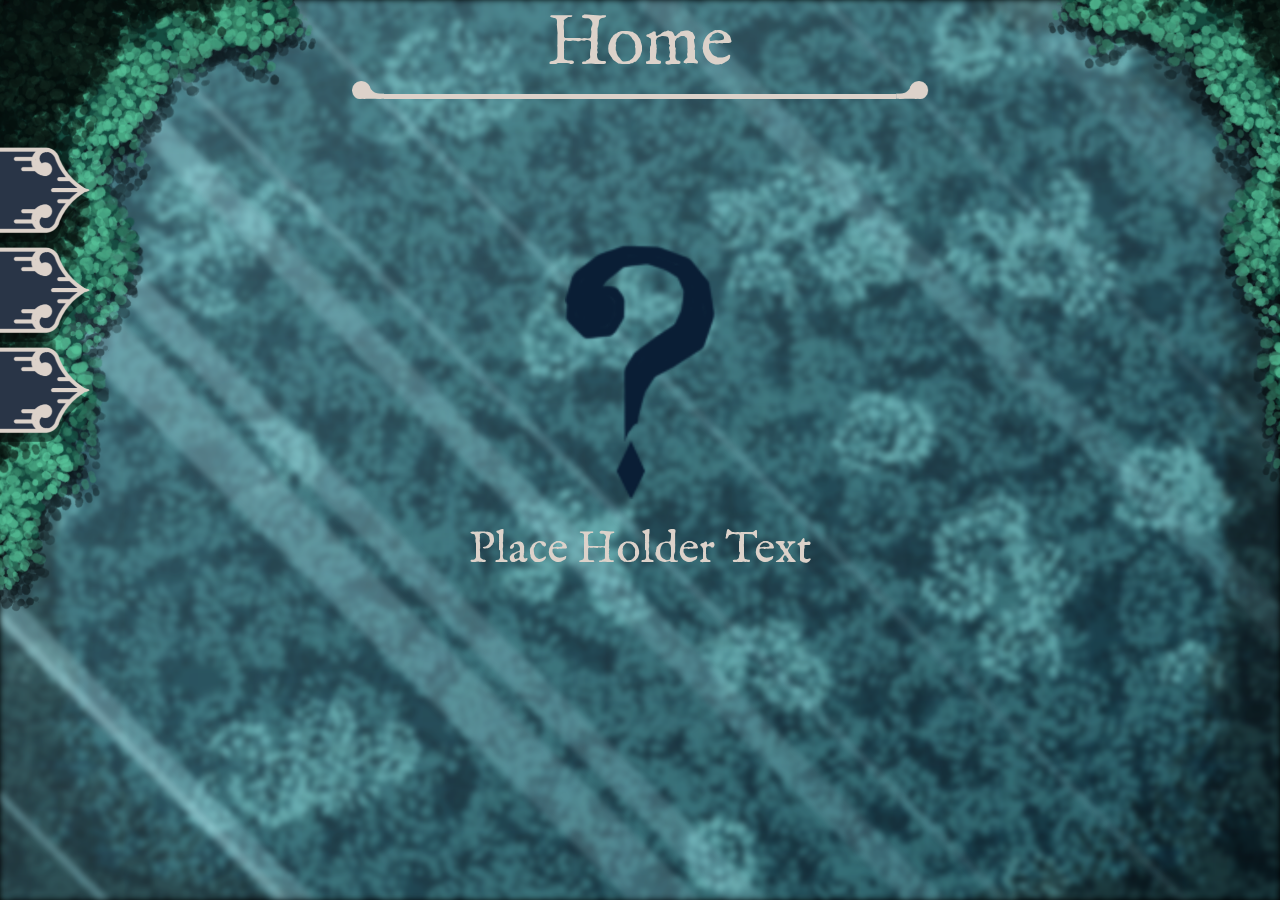
==== HTTP/index.html @ 6190452a "Initial commit" ====
<!DOCTYPE html>
<html lang="en">
<head>
  <meta charset="UTF-8">
  <meta name="viewport" content="width=device-width, initial-scale=1.0">
  <title>Home</title>
  
  <link rel="stylesheet" type="text/css" href="css/reset.css">
  <link rel="stylesheet" type="text/css" href="css/default.css">
  <link rel="stylesheet" type="text/css" href="css/utilities.css">
   
  <link rel="stylesheet" type="text/css" href="css/header.css">
  <link rel="stylesheet" type="text/css" href="css/navigation.css">
  <link rel="stylesheet" type="text/css" href="css/foliage-background.css">
  <link rel="stylesheet" type="text/css" href="css/light-rays.css">
  <link rel="stylesheet" type="text/css" href="css/question-mark.css">
</head>
<body>
	<div class="background">
	
		<div class="background-container">
			<div class="tiling-base"></div>
			<div class="tiling-highlight"></div>
			<div class="left-edge"></div>
			<div class="right-edge flip-horizontal"></div>
		</div><!--Background-->
		
		<div class="ray-box">
			<div class="ray-small pos-11"></div>
			<div class="ray-small pos-12"></div>
			<div class="ray-small pos-13"></div>
			<div class="ray-small pos-14"></div>
			<div class="ray-small pos-15"></div>
			<div class="ray-mid pos-21"></div>
			<div class="ray-mid pos-22"></div>
			<div class="ray-mid pos-23"></div>
			<div class="ray-mid pos-24"></div>
			<div class="ray-large pos-31"></div>
			<div class="ray-large pos-32"></div>
		
			<div class="light-bleed-top"></div>
			<div class="light-bleed-left"></div>
		</div><!--Light Rays-->
		
		<div class="foliage">
			<div class="right-shadow"></div>
			<div class="left-shadow"></div> 
			<div class="right"></div>
			<div class="left"></div>
		</div><!--Foliage-->
		
	</div>
	
	<content>
	
		<div class="question-container">
		
			<div class="question-mark">
				
				<div class="aura"></div>
				<div class="highlight"></div>
				<div class="base"></div>
				
			</div>
			
			<div class="question-text">Place Holder Text</div>
		
		</div><!--Question Mark-->
	</content>
	
	<header>
		<!--Page Title-->
		<h1>Home</h1>
		
		<div class="motif-line">
			<div class="motif"></div>
			<div class="line"></div>
			<div class="motif flip-horizontal"></div>
		</div><!--motif-line-->
		
	</header>
	
	<nav><!--This has been imported-->
		<div class = "tab home">
			<div class="shadow"></div>
			<div class="background"></div>
			<a href="index.html">Home</a>
		</div>

		<div class = "tab resume">
			<div class="shadow"></div>
			<div class="background"></div>
			<a href="resume.html">Resume</a>
		</div>

		<div class = "tab portfolio">
			<div class="shadow"></div>
			<div class="background"></div>
			<a href="portfolio.html">Portfolio</a>
		</div>
	</nav>
	


</body>
</html>
---- HTTP/css/default.css ----
/*FONTS*/
@font-face { font-family: IMFell; src: url('../assets/fonts/IMFellEnglish-Regular.ttf'); } 

body {
	background-color: black;
}
---- HTTP/css/utilities.css ----
.flip-horizontal {
    -webkit-transform: scaleX(-1); For Safari and older Chrome
    -moz-transform: scaleX(-1);    For older Firefox
    -ms-transform: scaleX(-1);     For older Internet Explorer
    -o-transform: scaleX(-1);      For older Opera
    transform: scaleX(-1);         Standard syntax
}
---- HTTP/css/header.css ----
/*FONTS*/
@font-face { font-family: IMFell; src: url('../assets/fonts/IMFellEnglish-Regular.ttf'); } 


header {
	position: absolute;
	
	top: 1%;
	left: 10%;
	right: 10%;
	
	height:10%;
	margin:0;
	
	/*Default properties*/
	color: #dcd2ca;
	text-align: center;
	
	font-family: IMFell;
	font-size: 8vh;
}

header h1 {
	display: block;
}

.motif-line {
	/*Flex Container*/
    display: -webkit-flex; /* Safari */
    display: -ms-flexbox;  /* IE 10 */
    display: flex;         /* Modern browsers */
    justify-content: center;
    align-items: flex-end;
} 

.motif-line .line {
	height: 0.6vh;
	width: 50%;

	outline-color: #dcd2ca;
	background-color: #dcd2ca;
}

.motif-line .motif {
	
	
	background-image: url("../assets/images/titleline/titleline_end_50x28.png");
	background-size: cover;
    background-repeat: no-repeat;
	
	width:calc(2vh * 50 / 28);
	height:2vh;
	
}
---- HTTP/css/navigation.css ----
/*FONTS*/
@font-face { font-family: IMFell; src: url('../assets/fonts/IMFellEnglish-Regular.ttf'); } 

nav {
	position: absolute;
	top:15%;
	left: 0;
	
	height: 50vh;
	width: 10vh;
}

nav .tab {
	position: relative;
	left: -100%;
	
	width: 200%;
	height: 10vh;
	margin-top: 10px;
	
	line-height: 10vh;/*vertical-align text center */
	color: #dcd2ca;
	text-align: left;
	font-family: IMFell;
	font-size: 8vh;

	transition: left 0.5s ease-in-out;
}


nav .home{
	left: -100%;
}
nav .home:hover {
	left:calc((10vh * 1341 / 175) - 60vh);
}


nav .resume{
	left: -100%;
}
nav .resume:hover {
	left:calc((10vh * 1341 / 175) - 55vh);
}


nav .portfolio{
	left: -100%;
}
nav .portfolio:hover {
	left:calc((10vh * 1341 / 175) - 50vh);
}

.tab .background, .shadow {
	position: absolute;

	right: 0;
	
	width: calc(10vh * 1341 / 175);/* Calculate width based on image aspect ratio */
	height: 10vh;
	line-height: 10vh;/*vertical-align text center */
	
	background-size: cover;
    background-repeat: no-repeat;
}

.tab .background{
	top:0;
	background-image: url("../assets/images/tab/Tab_1341x175.png");
}

.tab .shadow{
	top:1vh;
	background-image: url("../assets/images/tab/TabShadow_1341x175.png");
	mix-blend-mode: multiply;
}

.tab a{
	text-decoration: none; /* Removes underline */
	position: absolute;
	right: 10vh;
	
	line-height: 10vh;/*vertical-align text center */
	color: #dcd2ca;
	text-align: right;
	font-family: IMFell;
	font-size: 8vh;
}

.tab a:hover {
    text-decoration: none; /* Adds underline on hover */
}
---- HTTP/css/foliage-background.css ----
.foliage{
	
}

.foliage .left, .foliage .right, .foliage .left-shadow, .foliage .right-shadow{
	position: fixed;
	top: 0;
	
	background-repeat: no-repeat;
}

.foliage .left{
	left: 0;
	
	height: 68.75vh;
	width: calc(100vh * 580 / 1120);
	
	background-size: calc(68.75vh * 580 / 1120) 68.75vh; /*calc(100vh * 448 / 906) calc(100vh * Width / Height);*/
	
	background-image: url('../assets/images/foliage/Foliage_left_side_580x1120.png');
}

.foliage .right{
	right: 0;
	
	height: 55vh;
	width: calc(55vh * 448 / 906) ;
	
	background-size: calc(55vh * 448 / 906) 55vh; /*calc(100vh * 448 / 906) calc(100vh * Width / Height);*/
	
	background-image: url('../assets/images/foliage/Foliage_right_side_448x906.png');
}

.foliage .left-shadow{
	left: 0;
	
	height: 68.75vh;
	width: calc(100vh * 580 / 1120);
	
	background-size: calc(68.75vh * 580 / 1120) 68.75vh; /*calc(100vh * 448 / 906) calc(100vh * Width / Height);*/
	
	mix-blend-mode: multiply;
	
	background-image: url('../assets/images/foliage/FoliageShadow_left_side_580x1120.png');
}

.foliage .right-shadow{
	right: 0;
	
	height: 55vh;
	width: calc(55vh * 448 / 906) ;
	
	background-size: calc(55vh * 448 / 906) 55vh; /*calc(100vh * 448 / 906) calc(100vh * Width / Height);*/
	
	mix-blend-mode: multiply;
	
	background-image: url('../assets/images/foliage/FoliageShadow_right_side_448x906.png');
	
		
}



.background-container {
	position: fixed;
	top: 0;
	left: 0;
	height: 100%;
	width: 100%;
	background-color: black;
	
	-webkit-filter: blur(3px);
	filter: blur(3px);
}

.background-container .tiling-base, .background-container .tiling-highlight{
	position: fixed;
	top: 0;
	left: 0;
	height: 100%;
	width: 100%;
	
	background-repeat: repeat; /* Tile horizontally */
	
	background-size: 128vh 100vh; /* 128vh = calc(100vh * 2048 / 1600) calc(100vh * Width / Height);*/
}

.background-container .tiling-base{
	background-image: url('../assets/images/backgrounds/BackgroundBase_2048x1600.png');
}

.background-container .tiling-highlight{
	background-image: url('../assets/images/backgrounds/BackgroundHighLights_2048x1600.png');
	
	opacity: .75;
	mix-blend-mode: screen; /* Additive blending mode */
}





.background-container .left-edge, .background-container .right-edge{
	position: absolute;
	top: 0;
	
	height: 100vh;
	width: 34.375vh; /* 34.375vh = calc(100vh * 550 / 1600); calc(100vh * Width / Height);*/
	
	background-size: 34.375vh 100vh ;
	background-image: url('../assets/images/backgrounds/BackgroundEdge_550x1600.png');
	
	mix-blend-mode: multiply;	
}

.background-container .left-edge {	
	left: 0;
	
}

.background-container .right-edge {
	right:0;	
}
---- HTTP/css/light-rays.css ----
.ray-box {
	position: fixed;
	top:0px;
	left:0;
	right:0;
	bottom:0;
	margin: auto;
		
	width:100%;  
	
	-webkit-filter: blur(3px);
	filter: blur(3px);
	
	overflow: hidden;
}

.ray-box .ray-small, .ray-box .ray-mid, .ray-box .ray-large {  
	position:fixed;
	margin-left:10px;
	
	background-image: linear-gradient(180deg, rgba(139,200,210,1) 0%, rgba(139,200,210,0) 100%);
	background-image: -webkit-linear-gradient(270deg, rgba(139,200,210,1) 0%, rgba(139,200,210,0) 100%);
	background-image: -moz-linear-gradient(180deg, rgba(139,200,210,1) 0%, rgba(139,200,210,0) 100%);
	background-image: -o-linear-gradient(180deg, rgba(139,200,210,1) 0%, rgba(139,200,210,0) 100%);
	
	transform: rotate(-45deg);
	-webkit-transform: rotate(-45deg);
	
	height:600%;
	left: 0%;
    
    opacity:.8;
	mix-blend-mode: screen;
	
	animation-iteration-count: infinite;
	animation-direction: alternate;
	animation-timing-function: ease-in-out;
}

.ray-box .ray-small {
    width:8px;
    animation-name: anim_ray_small;
	animation-duration: 3s;
}
.ray-box .ray-mid {    
    width:30px;
	animation-name: anim_ray_mid;
	animation-duration: 3s;
}
.ray-box .ray-large {
    width:50px;
	animation-name: anim_ray_large;
	animation-duration: 4s;
}

@keyframes anim_ray_small{
	from {height:600%; width: 8px;}
	to {height:605%;width: 10px;}
}
@keyframes anim_ray_mid{
	from {width: 30px;}
	to {width: 40px;}
}
@keyframes anim_ray_large{
	from {width: 50px;}
	to {width: 60px;}
}

.ray-box .pos-11{
	top: -210%;
	animation-duration: 3.4s;
}
.ray-box .pos-12{
	top: -230%;
	animation-duration: 2.9s;
}
.ray-box .pos-13{
	top: -310%;
	animation-duration: 3.2s;
}
.ray-box .pos-14{
	top: -330%;
	animation-duration: 3.1s;
}
.ray-box .pos-15{
	top: -390%;
	animation-duration: 2s;
}

.ray-box .pos-21{
	top: -230%;
}
.ray-box .pos-22{
	top: -280%;
}
.ray-box .pos-23{
	top: -300%;
}
.ray-box .pos-24{
	top: -370%;
}

.ray-box .pos-31{
	top: -270%;
}
.ray-box .pos-32{
	top: -410%;
}

.ray-box .light-bleed-top, .ray-box .light-bleed-left {
	position:fixed;
	top:0;
	left:0;
	
	width: 100%;
	height:100%;
	
	opacity:0.2;
	mix-blend-mode: screen;
}

.ray-box .light-bleed-top{
	background-image: linear-gradient(180deg, rgba(139,200,210,1), rgba(139,200,210,0));
	background-image: -webkit-linear-gradient(270deg, rgba(139,200,210,1), rgba(139,200,210,0));
	background-image: -moz-linear-gradient(180deg, rgba(139,200,210,1), rgba(139,200,210,0));
	background-image: -o-linear-gradient(180deg, rgba(139,200,210,1), rgba(139,200,210,0));
}
.ray-box .light-bleed-left{
	background-image: linear-gradient(90deg, rgba(139,200,210,1), rgba(139,200,210,0));
	background-image: -webkit-linear-gradient(0deg, rgba(139,200,210,1), rgba(139,200,210,0));
	background-image: -moz-linear-gradient(90deg, rgba(139,200,210,1), rgba(139,200,210,0));
	background-image: -o-linear-gradient(90deg, rgba(139,200,210,1), rgba(139,200,210,0));
}
---- HTTP/css/question-mark.css ----
.question-container {
	position: absolute;
	
	top: 0;
	left: 10%;
	right: 10%;
	height: 100%;
	
	display: flex;
	justify-content: center;
	align-items: center;
	
	/* background-color:blue;  */
}

.question-mark{
	position:relative;
}

.question-mark .base, .question-mark .aura, .question-mark .highlight{
	position:absolute;
	top: 30%;
	left: 50%;
	
	height:30vh;
	width: calc(30vh * 225 / 361);
	
	background-size: calc(30vh * 225 / 361) 30vh; /*calc(30vh * 225 / 361 calc(100vh * Width / Height);*/
	
	transform: translate(-50%, -80%);
}

.question-mark .base {
	pointer-events:none;
	pointer: none;
	background-image: url('../assets/images/questionmark/QuestionMarkBase_225x361.png');
}

.question-mark .aura {
	pointer-events:none;
	background-image: url('../assets/images/questionmark/QuestionMarkAuar_225x361.png');
	
	opacity: 0;
	mix-blend-mode:screen;
	
	animation-name: fade_in_out;
	animation-duration: 3s;
	animation-iteration-count: infinite;
	animation-direction: alternate;
	animation-timing-function: ease-in-out;
}
@keyframes fade_in_out{
	from {opacity: 0;}
	to {opacity: 1;}
}

.question-mark .highlight {
	background-image: url('../assets/images/questionmark/QuestionMarkAuar_225x361.png');

	opacity: 0;
	mix-blend-mode:screen;
	
	cursor: pointer;
	transition: opacity 1.5s ease-in-out;
}
.question-mark .highlight:hover {
	opacity:1.0;
}

.question-text {
	position:absolute;
	text-align: center;
	top: 60%;
	left: 50%;
	transform: translate(-50%, -30%);
	
	color: #dcd2ca;
	text-align: center;
	font-family: IMFell;
	font-size: 5vh;
	
	word-wrap: break-word;
	overflow: hidden;
}
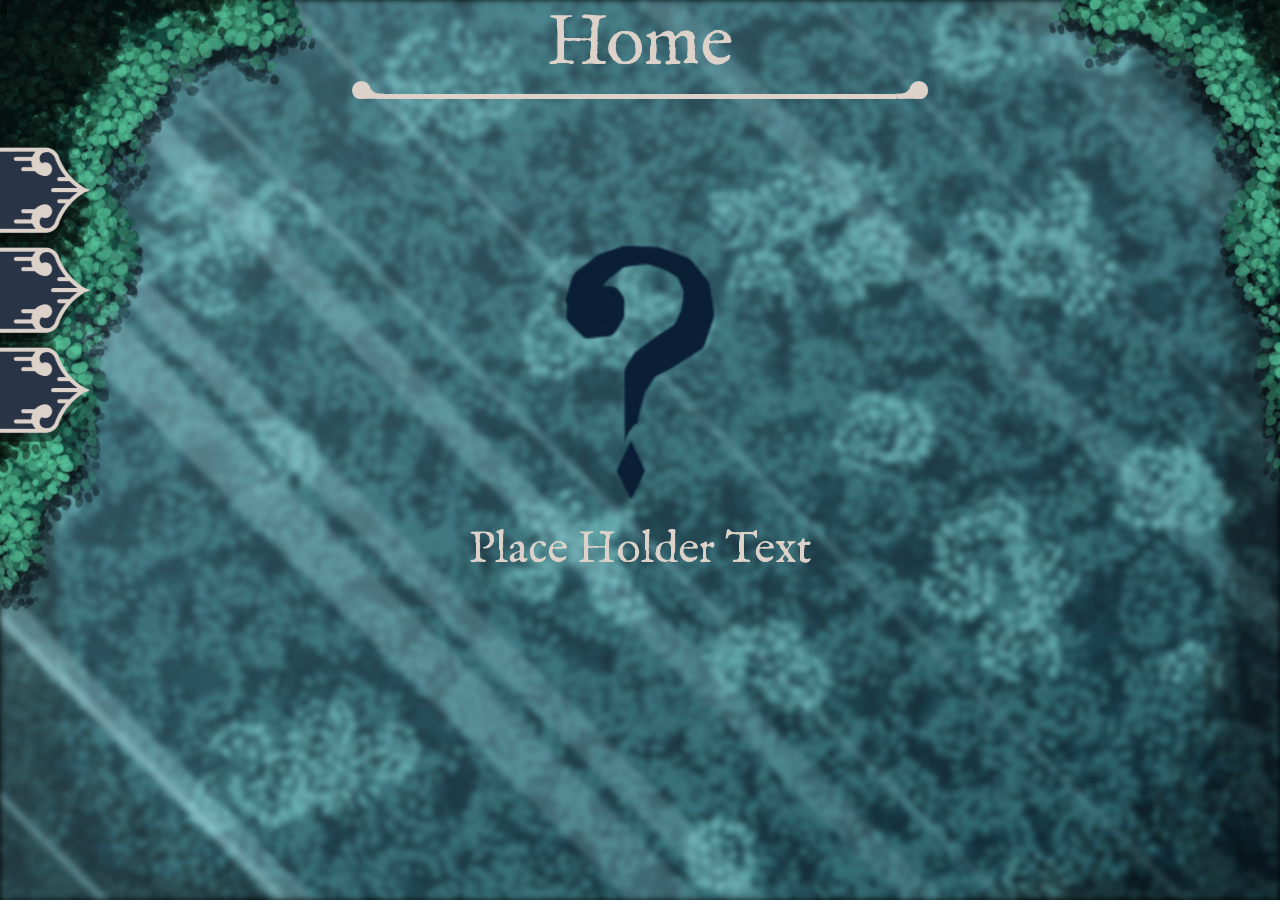
==== commit 69403507: "Added falling books" ====
--- a/HTTP/index.html
+++ b/HTTP/index.html
@@ -14,6 +14,11 @@
   <link rel="stylesheet" type="text/css" href="css/foliage-background.css">
   <link rel="stylesheet" type="text/css" href="css/light-rays.css">
   <link rel="stylesheet" type="text/css" href="css/question-mark.css">
+  <link rel="stylesheet" type="text/css" href="css/falling-books.css">
+  
+  <script src="js/question_mark.js" type="text/javascript"></script>
+  <script src="js/falling_books.js" type="text/javascript"></script>
+  
 </head>
 <body>
 	<div class="background">
@@ -52,18 +57,20 @@
 	</div>
 	
 	<content>
-	
+		<!--Falling Books-->
+		<div id="falling_books_container">a</div>
+		
 		<div class="question-container">
 		
 			<div class="question-mark">
 				
 				<div class="aura"></div>
-				<div class="highlight"></div>
+				<div class="highlight" onclick="update_question_mark_text(event)"></div>
 				<div class="base"></div>
 				
 			</div>
 			
-			<div class="question-text">Place Holder Text</div>
+			<div id="question-mark-text" class="question-text">Place Holder Text</div>
 		
 		</div><!--Question Mark-->
 	</content>
--- a/HTTP/css/question-mark.css
+++ b/HTTP/css/question-mark.css
@@ -1,4 +1,5 @@
 .question-container {
+	pointer-events:none;
 	position: absolute;
 	
 	top: 0;
@@ -14,6 +15,7 @@
 }
 
 .question-mark{
+	pointer-events:none;
 	position:relative;
 }
 
@@ -55,6 +57,7 @@
 }
 
 .question-mark .highlight {
+	pointer-events:auto;
 	background-image: url('../assets/images/questionmark/QuestionMarkAuar_225x361.png');
 
 	opacity: 0;
--- a/HTTP/css/falling-books.css
+++ b/HTTP/css/falling-books.css
@@ -0,0 +1,112 @@
+/* BOOK FALL */
+#falling_books_container {
+	position: absolute;
+	top: 0;
+	left:0;
+	width: 100%;
+	height: 100%;
+	overflow: hidden;
+	box-sizing: content-box; /* This will hide the overflow of falling books */  
+	/* background-color: green; */
+	
+}
+.falling-book {
+	position: absolute;
+	top: 0;
+	left: 0; 
+	max-width: 100px; /* Adjust the size of the book */
+	overflow: hidden;
+	box-sizing: content-box;
+	
+	background-color: rgba(255, 255, 255, 0);
+	color: rgba(255, 255, 255, 1);
+	transition: box-shadow color background-color 0.2s ease-in-out;
+	
+	filter: blur(1px);
+	
+}
+.falling-book:hover {
+	color: rgba(255, 255, 255, 1);
+	background-color: rgba(255, 255, 255, .4);
+	box-shadow: 0 5px 15px rgba(255, 255, 255, .7);
+}
+
+.falling_books_fare_container {
+	position: absolute;
+	top: 0;
+	left:0;
+	width: 100%;
+	height: 100%;
+	overflow: hidden;
+	box-sizing: content-box; /* This will hide the overflow of falling books */
+	
+}
+.falling-book_fare {
+	position: absolute;
+	top: 0;
+	left: 0; 
+	max-width: 100px; /* Adjust the size of the book */
+	overflow: hidden;
+	box-sizing: content-box;
+	filter: brightness(0.8) hue-rotate(180deg) blur(3px);
+}
+
+/*BookForground*/
+.forground-container {
+	pointer-events:none;  
+	position: fixed;
+	top: 0;
+	left: 0;
+	
+	height: 100%;
+	width: 100%;
+	/* background-color: black; */
+	filter: blur(3px);
+	
+}
+.forground-container-blur {
+	pointer-events:none;  
+	position: fixed;
+	top: 0;
+	left: 0;
+	
+	height: 100%;
+	width: 100%;
+	/* background-color: black; */
+	filter: blur(3px);
+	/* opacity:0.75; */
+	/* mix-blend-mode: multiply; */
+	
+}
+.forground_book_loop {
+	pointer-events:none;  
+	position: fixed;
+	top:76%;
+	left:0;
+	
+	height:100%;
+	width:100%;
+	
+	
+	background-size:calc(24vh * 2028 / 384) 24%;
+	background-image: url('../assets/images/forgroundBooks/ForgroundBookLoop_2028x384.png');
+	
+}
+.forground_corner_L {
+	pointer-events:none;  
+	position: absolute;
+	bottom: 0;
+	left: 0;
+	height: 61.875%; 
+	/* width: calc(61.875% * 350 / 990);  */
+	
+}
+.forground_corner_R {
+	pointer-events:none;  
+	position: absolute;
+	bottom: 0;
+	right: 0;
+	height: 61.875%; 
+	/* width: calc(61.875% * 350 / 990);  */
+	
+}
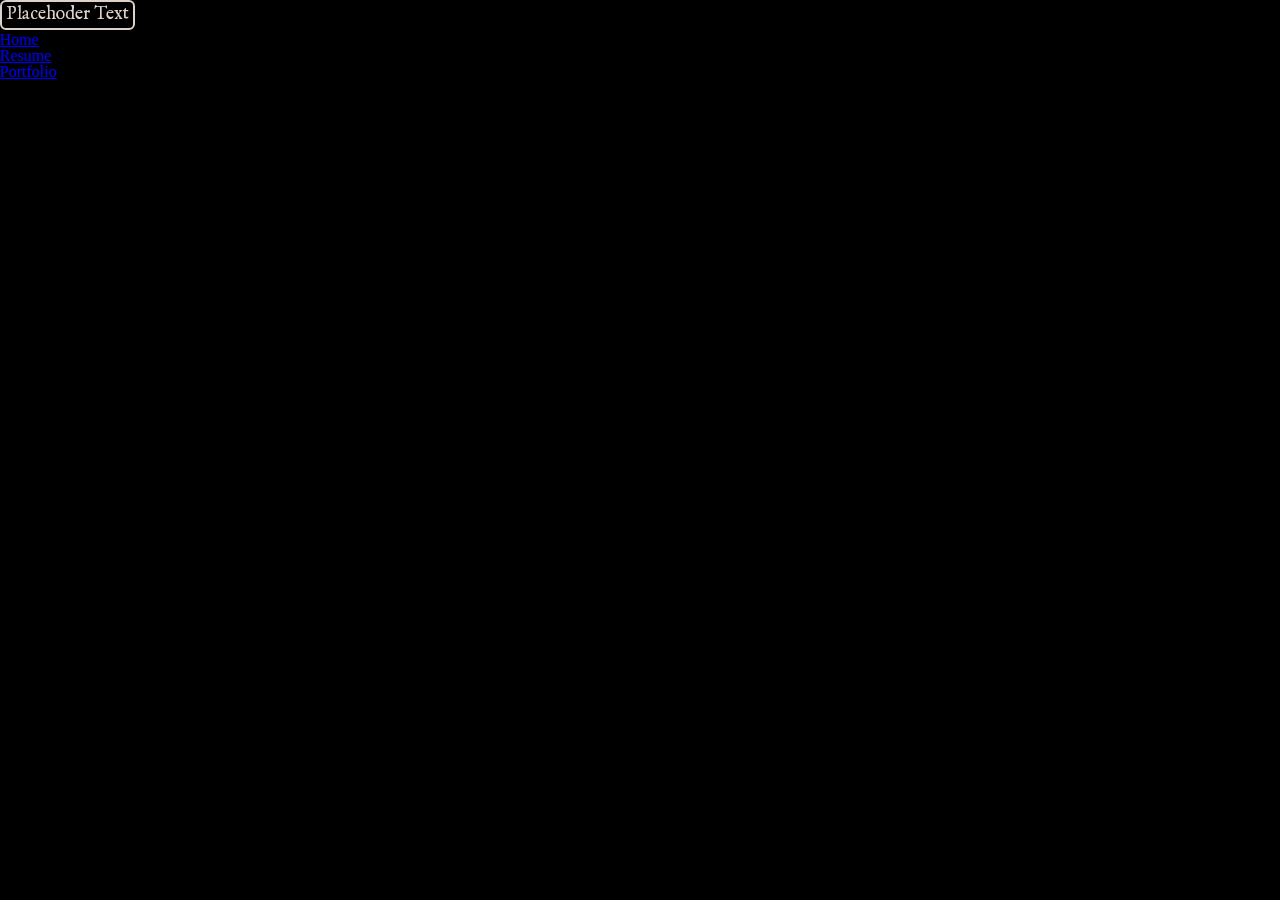
==== commit 5f1d9bcd: "Added hover-text for falling books" ====
--- a/HTTP/index.html
+++ b/HTTP/index.html
@@ -9,11 +9,11 @@
   <link rel="stylesheet" type="text/css" href="css/default.css">
   <link rel="stylesheet" type="text/css" href="css/utilities.css">
    
-  <link rel="stylesheet" type="text/css" href="css/header.css">
-  <link rel="stylesheet" type="text/css" href="css/navigation.css">
-  <link rel="stylesheet" type="text/css" href="css/foliage-background.css">
-  <link rel="stylesheet" type="text/css" href="css/light-rays.css">
-  <link rel="stylesheet" type="text/css" href="css/question-mark.css">
+  <!-- <link rel="stylesheet" type="text/css" href="css/header.css"> -->
+  <!-- <link rel="stylesheet" type="text/css" href="css/navigation.css"> -->
+  <!-- <link rel="stylesheet" type="text/css" href="css/foliage-background.css"> -->
+  <!-- <link rel="stylesheet" type="text/css" href="css/light-rays.css"> -->
+  <!-- <link rel="stylesheet" type="text/css" href="css/question-mark.css"> -->
   <link rel="stylesheet" type="text/css" href="css/falling-books.css">
   
   <script src="js/question_mark.js" type="text/javascript"></script>
@@ -58,7 +58,11 @@
 	
 	<content>
 		<!--Falling Books-->
-		<div id="falling_books_container">a</div>
+		
+		<!-- <div id="falling_books_container_far" class="falling_books_container">a</div> -->
+		<div id="falling_books_container_focus" class="falling_books_container"></div>
+		<div id="hover-text_container">Placehoder Text</div>
+		
 		
 		<div class="question-container">
 		
--- a/HTTP/css/falling-books.css
+++ b/HTTP/css/falling-books.css
@@ -1,5 +1,5 @@
 /* BOOK FALL */
-#falling_books_container {
+.falling_books_container{
 	position: absolute;
 	top: 0;
 	left:0;
@@ -7,23 +7,26 @@
 	height: 100%;
 	overflow: hidden;
 	box-sizing: content-box; /* This will hide the overflow of falling books */  
-	/* background-color: green; */
-	
 }
-.falling-book {
+
+.falling-book, .falling-book_fare {
 	position: absolute;
 	top: 0;
 	left: 0; 
 	max-width: 100px; /* Adjust the size of the book */
 	overflow: hidden;
 	box-sizing: content-box;
-	
+}
+.falling-book_fare {
+	filter: brightness(0.8) hue-rotate(180deg) blur(3px);
+}
+.falling-book{
 	background-color: rgba(255, 255, 255, 0);
 	color: rgba(255, 255, 255, 1);
-	transition: box-shadow color background-color 0.2s ease-in-out;
 	
 	filter: blur(1px);
 	
+	transition: box-shadow color background-color 0.2s ease-in-out;	
 }
 .falling-book:hover {
 	color: rgba(255, 255, 255, 1);
@@ -31,82 +34,24 @@
 	box-shadow: 0 5px 15px rgba(255, 255, 255, .7);
 }
 
-.falling_books_fare_container {
-	position: absolute;
-	top: 0;
-	left:0;
-	width: 100%;
-	height: 100%;
-	overflow: hidden;
-	box-sizing: content-box; /* This will hide the overflow of falling books */
+#hover-text_container{
 	
+	/* display:none; */
+	
+	position: fixed;
+	
+	width: auto;
+	height: auto;
+	
+	padding: 4px;
+	/* Border */
+	border: 2px solid #dcd2ca;
+	border-radius: 6px;
+	
+	/* Test Properties*/
+	color: #dcd2ca;
+	text-align: center;
+	
+	font-family: IMFell;
+	font-size: 2vh;
 }
-.falling-book_fare {
-	position: absolute;
-	top: 0;
-	left: 0; 
-	max-width: 100px; /* Adjust the size of the book */
-	overflow: hidden;
-	box-sizing: content-box;
-	filter: brightness(0.8) hue-rotate(180deg) blur(3px);
-}
-
-/*BookForground*/
-.forground-container {
-	pointer-events:none;  
-	position: fixed;
-	top: 0;
-	left: 0;
-	
-	height: 100%;
-	width: 100%;
-	/* background-color: black; */
-	filter: blur(3px);
-	
-}
-.forground-container-blur {
-	pointer-events:none;  
-	position: fixed;
-	top: 0;
-	left: 0;
-	
-	height: 100%;
-	width: 100%;
-	/* background-color: black; */
-	filter: blur(3px);
-	/* opacity:0.75; */
-	/* mix-blend-mode: multiply; */
-	
-}
-.forground_book_loop {
-	pointer-events:none;  
-	position: fixed;
-	top:76%;
-	left:0;
-	
-	height:100%;
-	width:100%;
-	
-	
-	background-size:calc(24vh * 2028 / 384) 24%;
-	background-image: url('../assets/images/forgroundBooks/ForgroundBookLoop_2028x384.png');
-	
-}
-.forground_corner_L {
-	pointer-events:none;  
-	position: absolute;
-	bottom: 0;
-	left: 0;
-	height: 61.875%; 
-	/* width: calc(61.875% * 350 / 990);  */
-	
-}
-.forground_corner_R {
-	pointer-events:none;  
-	position: absolute;
-	bottom: 0;
-	right: 0;
-	height: 61.875%; 
-	/* width: calc(61.875% * 350 / 990);  */
-	
-}
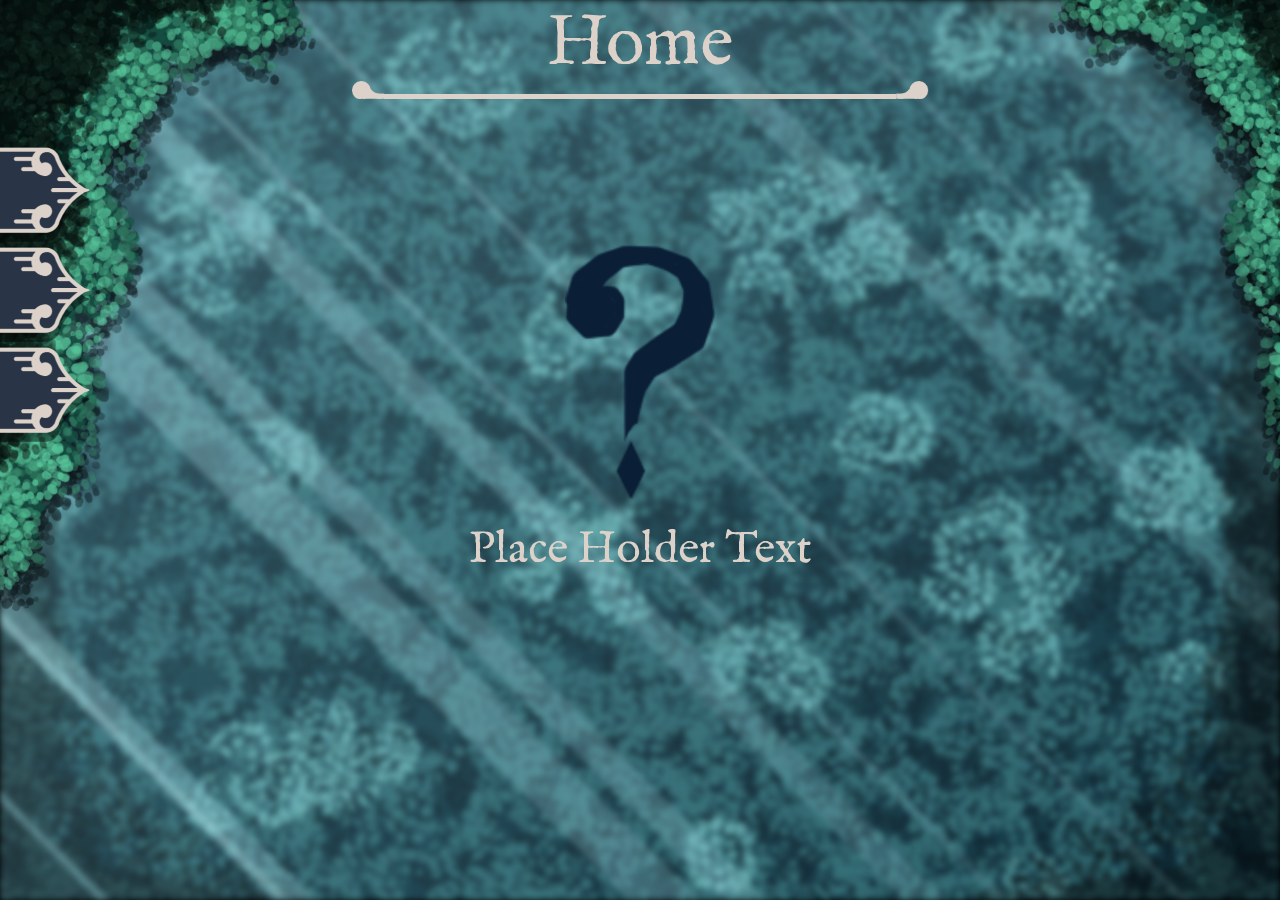
==== commit d7525009: "Added farground books" ====
--- a/HTTP/index.html
+++ b/HTTP/index.html
@@ -9,11 +9,11 @@
   <link rel="stylesheet" type="text/css" href="css/default.css">
   <link rel="stylesheet" type="text/css" href="css/utilities.css">
    
-  <!-- <link rel="stylesheet" type="text/css" href="css/header.css"> -->
-  <!-- <link rel="stylesheet" type="text/css" href="css/navigation.css"> -->
-  <!-- <link rel="stylesheet" type="text/css" href="css/foliage-background.css"> -->
-  <!-- <link rel="stylesheet" type="text/css" href="css/light-rays.css"> -->
-  <!-- <link rel="stylesheet" type="text/css" href="css/question-mark.css"> -->
+  <link rel="stylesheet" type="text/css" href="css/header.css">
+  <link rel="stylesheet" type="text/css" href="css/navigation.css">
+  <link rel="stylesheet" type="text/css" href="css/foliage-background.css">
+  <link rel="stylesheet" type="text/css" href="css/light-rays.css">
+  <link rel="stylesheet" type="text/css" href="css/question-mark.css">
   <link rel="stylesheet" type="text/css" href="css/falling-books.css">
   
   <script src="js/question_mark.js" type="text/javascript"></script>
@@ -29,6 +29,8 @@
 			<div class="left-edge"></div>
 			<div class="right-edge flip-horizontal"></div>
 		</div><!--Background-->
+		
+		<div id="falling_books_container_far" class="falling_books_container"></div>
 		
 		<div class="ray-box">
 			<div class="ray-small pos-11"></div>
@@ -59,7 +61,7 @@
 	<content>
 		<!--Falling Books-->
 		
-		<!-- <div id="falling_books_container_far" class="falling_books_container">a</div> -->
+		
 		<div id="falling_books_container_focus" class="falling_books_container"></div>
 		<div id="hover-text_container">Placehoder Text</div>
 		
--- a/HTTP/css/header.css
+++ b/HTTP/css/header.css
@@ -1,3 +1,12 @@
+/*Z-indexes
+0 = BASE background;
+1 = Far Books;
+2 = Light Rays
+3 = Foliage;
+4 = Books Focus
+5 = Navigation, Header, .motif-line, Question-Mark
+*/
+
 /*FONTS*/
 @font-face { font-family: IMFell; src: url('../assets/fonts/IMFellEnglish-Regular.ttf'); } 
 
@@ -18,6 +27,8 @@
 	
 	font-family: IMFell;
 	font-size: 8vh;
+	
+	z-index = 5;
 }
 
 header h1 {
@@ -31,6 +42,8 @@
     display: flex;         /* Modern browsers */
     justify-content: center;
     align-items: flex-end;
+	
+	z-index = 5;
 } 
 
 .motif-line .line {
--- a/HTTP/css/navigation.css
+++ b/HTTP/css/navigation.css
@@ -1,3 +1,12 @@
+/*Z-indexes
+0 = BASE background;
+1 = Far Books;
+2 = Light Rays
+3 = Foliage;
+4 = Books Focus
+5 = Navigation, Header, Question-Mark
+*/
+
 /*FONTS*/
 @font-face { font-family: IMFell; src: url('../assets/fonts/IMFellEnglish-Regular.ttf'); } 
 
@@ -8,6 +17,8 @@
 	
 	height: 50vh;
 	width: 10vh;
+	
+	z-index = 5;
 }
 
 nav .tab {
--- a/HTTP/css/foliage-background.css
+++ b/HTTP/css/foliage-background.css
@@ -1,5 +1,14 @@
+/*Z-indexes
+0 = BASE background;
+1 = Far Books;
+2 = Light Rays
+3 = Foliage;
+4 = Books Focus
+5 = Navigation, Header, Question-Mark
+*/
+
 .foliage{
-	
+	z-index = 3;
 }
 
 .foliage .left, .foliage .right, .foliage .left-shadow, .foliage .right-shadow{
@@ -71,6 +80,8 @@
 	
 	-webkit-filter: blur(3px);
 	filter: blur(3px);
+	
+	z-index = 0;
 }
 
 .background-container .tiling-base, .background-container .tiling-highlight{
--- a/HTTP/css/light-rays.css
+++ b/HTTP/css/light-rays.css
@@ -1,3 +1,12 @@
+/*Z-indexes
+0 = BASE background;
+1 = Far Books;
+2 = Light Rays
+3 = Foliage;
+4 = Books Focus
+5 = Navigation, Header, Question-Mark
+*/
+
 .ray-box {
 	position: fixed;
 	top:0px;
@@ -12,6 +21,8 @@
 	filter: blur(3px);
 	
 	overflow: hidden;
+	
+	z-index = 2;
 }
 
 .ray-box .ray-small, .ray-box .ray-mid, .ray-box .ray-large {  
--- a/HTTP/css/question-mark.css
+++ b/HTTP/css/question-mark.css
@@ -1,3 +1,12 @@
+/*Z-indexes
+0 = BASE background;
+1 = Far Books;
+2 = Light Rays
+3 = Foliage;
+4 = Books Focus
+5 = Navigation, Header, Question-Mark
+*/
+
 .question-container {
 	pointer-events:none;
 	position: absolute;
@@ -11,6 +20,7 @@
 	justify-content: center;
 	align-items: center;
 	
+	z-index = 5;
 	/* background-color:blue;  */
 }
 
--- a/HTTP/css/falling-books.css
+++ b/HTTP/css/falling-books.css
@@ -1,3 +1,12 @@
+/*Z-indexes
+0 = BASE background;
+1 = Far Books;
+2 = Light Rays
+3 = Foliage;
+4 = Books Focus
+5 = Navigation, Header, Question-Mark
+*/
+
 /* BOOK FALL */
 .falling_books_container{
 	position: absolute;
@@ -9,16 +18,17 @@
 	box-sizing: content-box; /* This will hide the overflow of falling books */  
 }
 
-.falling-book, .falling-book_fare {
+.falling-book, .falling-book-far {
 	position: absolute;
 	top: 0;
 	left: 0; 
-	max-width: 100px; /* Adjust the size of the book */
+	max-width: 15vh; /* Adjust the size of the book */
 	overflow: hidden;
 	box-sizing: content-box;
 }
-.falling-book_fare {
+.falling-book-far {
 	filter: brightness(0.8) hue-rotate(180deg) blur(3px);
+	z-index = 1;
 }
 .falling-book{
 	background-color: rgba(255, 255, 255, 0);
@@ -27,6 +37,8 @@
 	filter: blur(1px);
 	
 	transition: box-shadow color background-color 0.2s ease-in-out;	
+	
+	z-index = 4;
 }
 .falling-book:hover {
 	color: rgba(255, 255, 255, 1);
@@ -36,7 +48,7 @@
 
 #hover-text_container{
 	
-	/* display:none; */
+	display:none;
 	
 	position: fixed;
 	
@@ -44,6 +56,7 @@
 	height: auto;
 	
 	padding: 4px;
+	
 	/* Border */
 	border: 2px solid #dcd2ca;
 	border-radius: 6px;
@@ -53,5 +66,5 @@
 	text-align: center;
 	
 	font-family: IMFell;
-	font-size: 2vh;
+	font-size: 3vh;
 }
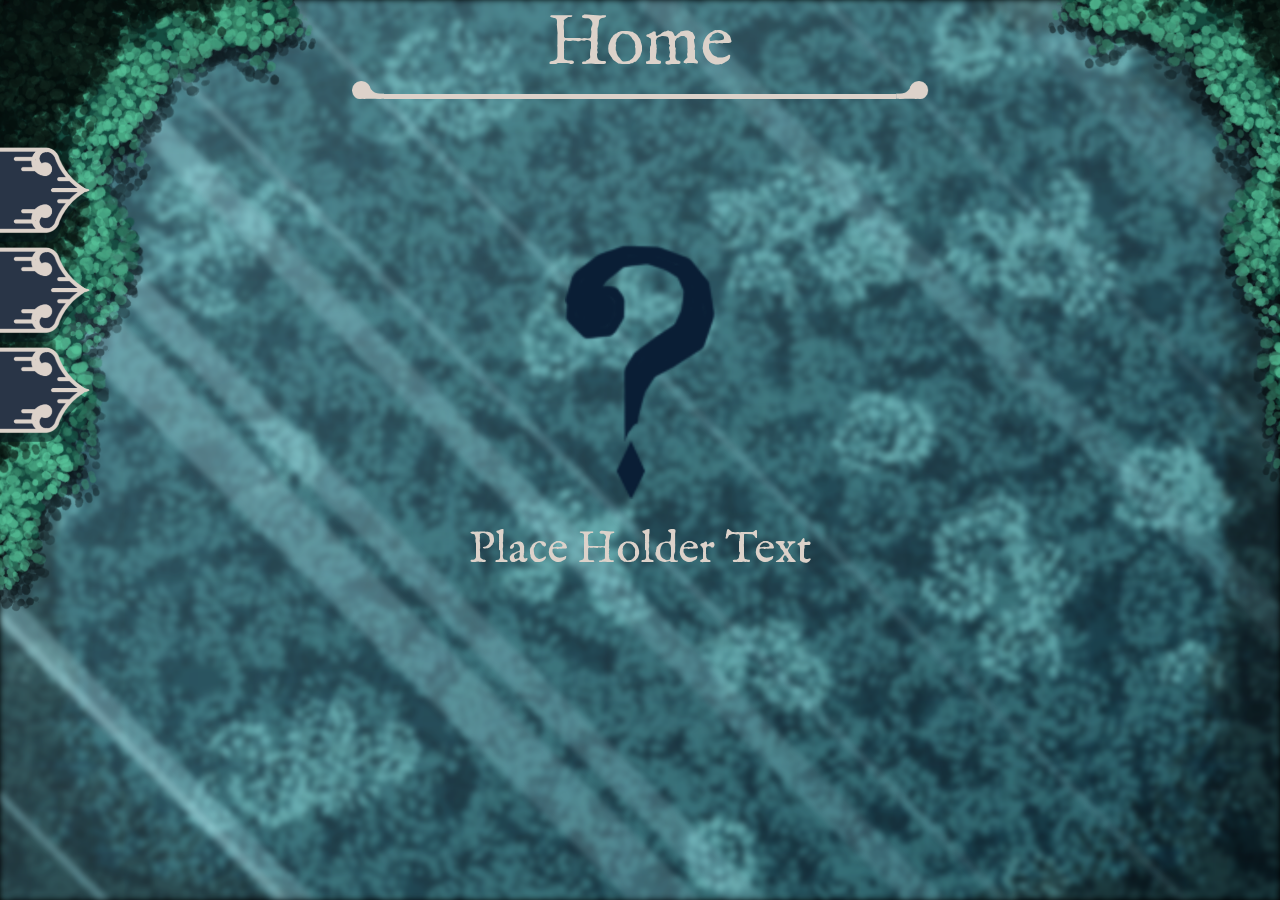
==== commit 50f908fe: "Added dynamically loading articles" ====
--- a/HTTP/index.html
+++ b/HTTP/index.html
@@ -103,7 +103,7 @@
 		<div class = "tab resume">
 			<div class="shadow"></div>
 			<div class="background"></div>
-			<a href="resume.html">Resume</a>
+			<a href="article.html?id=resume&bicon=art">Resume</a>
 		</div>
 
 		<div class = "tab portfolio">
--- a/HTTP/css/default.css
+++ b/HTTP/css/default.css
@@ -3,4 +3,6 @@
 
 body {
 	background-color: black;
+	overflow-y:auto;
+	overflow-x:hidden;
 }--- a/HTTP/css/navigation.css
+++ b/HTTP/css/navigation.css
@@ -11,7 +11,7 @@
 @font-face { font-family: IMFell; src: url('../assets/fonts/IMFellEnglish-Regular.ttf'); } 
 
 nav {
-	position: absolute;
+	position: fixed;
 	top:15%;
 	left: 0;
 	
--- a/HTTP/css/falling-books.css
+++ b/HTTP/css/falling-books.css
@@ -19,6 +19,7 @@
 }
 
 .falling-book, .falling-book-far {
+	
 	position: absolute;
 	top: 0;
 	left: 0; 
@@ -27,13 +28,14 @@
 	box-sizing: content-box;
 }
 .falling-book-far {
+	cursor: none;
 	filter: brightness(0.8) hue-rotate(180deg) blur(3px);
 	z-index = 1;
 }
 .falling-book{
 	background-color: rgba(255, 255, 255, 0);
 	color: rgba(255, 255, 255, 1);
-	
+	cursor: pointer;
 	filter: blur(1px);
 	
 	transition: box-shadow color background-color 0.2s ease-in-out;	
